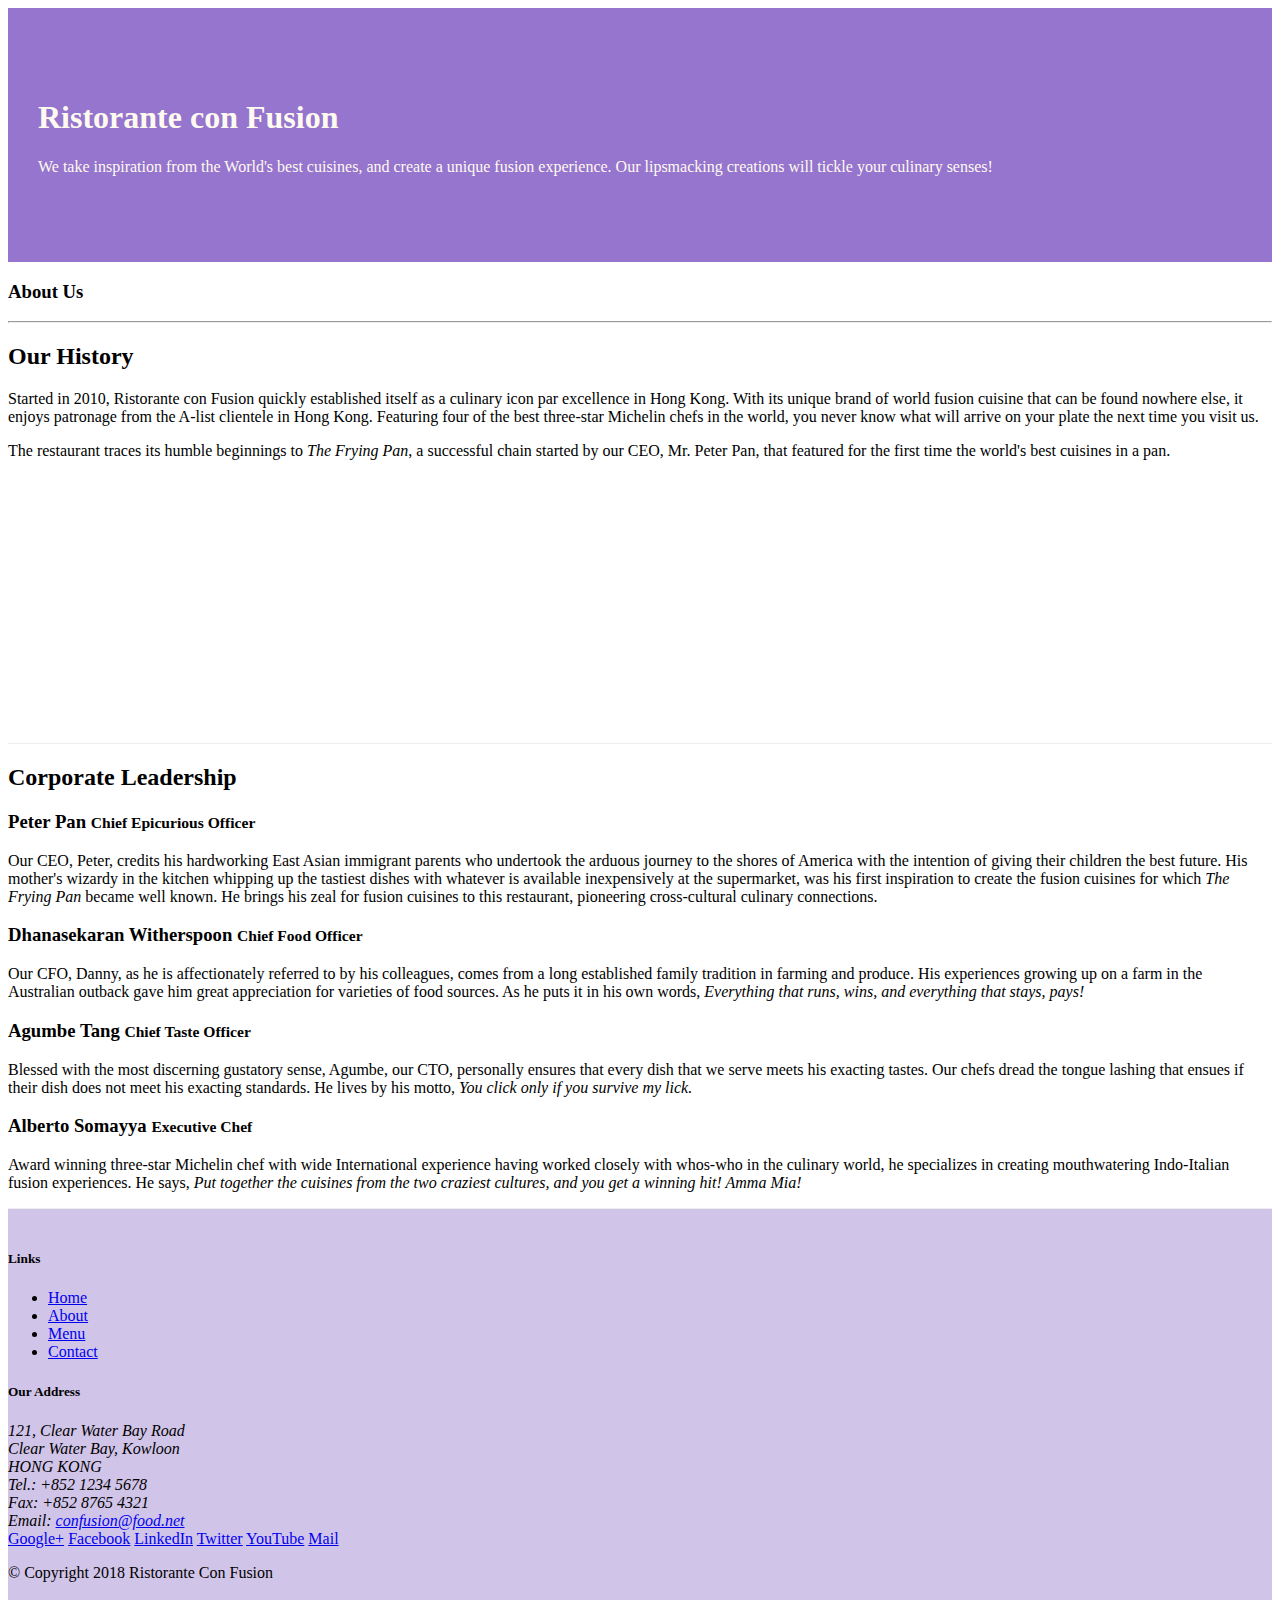
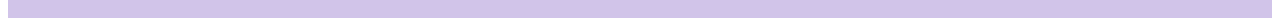
==== aboutus.html @ 8e560678 "week 1 homework finished" ====
<!DOCTYPE html>
<html lang="en">

<head>
     <!-- Required meta tags always come first -->
     <meta charset="utf-8">
     <meta name="viewport" content="width=device-width, initial-scale=1, shrink-to-fit=no">
     <meta http-equiv="x-ua-compatible" content="ie=edge">
 
     <!-- Bootstrap CSS -->
     <link rel="stylesheet" href="node_modules/bootstrap/dist/css/bootstrap.min.css">
     <link rel="stylesheet" href="css/styles.css">

    <title>Ristorante Con Fusion: About Us</title>

</head>

<body>

    <header class="jumbotron">
        <div class="container">
            <div class="row row-header">
                <div class="col-12 col-sm-6">
                    <h1>Ristorante con Fusion</h1>
                    <p>We take inspiration from the World's best cuisines, and create a unique fusion experience. Our lipsmacking creations will tickle your culinary senses!</p>
                </div>
                <div class="col-12 col-sm">
                </div>
            </div>
        </div>
    </header>

    <div class="container">
        <div class="row">
            <div class="col-12 ">
               <h3>About Us</h3>
               <hr>
            </div>
        </div>

        <div class = "row row-content">
            <div class="col-12 col-sm-6 ">
                <h2>Our History</h2>
                <p>Started in 2010, Ristorante con Fusion quickly established itself as a culinary icon par excellence in Hong Kong. With its unique brand of world fusion cuisine that can be found nowhere else, it enjoys patronage from the A-list clientele in Hong Kong.  Featuring four of the best three-star Michelin chefs in the world, you never know what will arrive on your plate the next time you visit us.</p>
                <p>The restaurant traces its humble beginnings to <em>The Frying Pan</em>, a successful chain started by our CEO, Mr. Peter Pan, that featured for the first time the world's best cuisines in a pan.</p>
            </div>
            <div>
            </div>
        </div>


        <div class="row row-content">
            <div class="col-12">
                <h2>Corporate Leadership</h2>
                <h3>Peter Pan <small>Chief Epicurious Officer</small></h3>
                <p class ="d-none d-sm-block">Our CEO, Peter, credits his hardworking East Asian immigrant parents who undertook the arduous journey to the shores of America with the intention of giving their children the best future. His mother's wizardy in the kitchen whipping up the tastiest dishes with whatever is available inexpensively at the supermarket, was his first inspiration to create the fusion cuisines for which <em>The Frying Pan</em> became well known. He brings his zeal for fusion cuisines to this restaurant, pioneering cross-cultural culinary connections.</p>
                <h3>Dhanasekaran Witherspoon <small>Chief Food Officer</small></h3>
                <p class="d-none d-sm-block">Our CFO, Danny, as he is affectionately referred to by his colleagues, comes from a long established family tradition in farming and produce. His experiences growing up on a farm in the Australian outback gave him great appreciation for varieties of food sources. As he puts it in his own words, <em>Everything that runs, wins, and everything that stays, pays!</em></p>
                <h3>Agumbe Tang <small>Chief Taste Officer</small></h3>
                <p class="d-none d-sm-block">Blessed with the most discerning gustatory sense, Agumbe, our CTO, personally ensures that every dish that we serve meets his exacting tastes. Our chefs dread the tongue lashing that ensues if their dish does not meet his exacting standards. He lives by his motto, <em>You click only if you survive my lick.</em></p>
                <h3>Alberto Somayya <small>Executive Chef</small></h3>
                <p class="d-none d-sm-block">Award winning three-star Michelin chef with wide International experience having worked closely with whos-who in the culinary world, he specializes in creating mouthwatering Indo-Italian fusion experiences. He says, <em>Put together the cuisines from the two craziest cultures, and you get a winning hit! Amma Mia!</em></p>
            </div>
       </div>

    </div>

    <footer class="footer">
        <div class="container">
            <div class="row">             
                <div class="col-4 offset-1 col-sm-2">
                    <h5>Links</h5>
                    <ul class="list-unstyled">
                        <li><a href="#">Home</a></li>
                        <li><a href="#">About</a></li>
                        <li><a href="#">Menu</a></li>
                        <li><a href="#">Contact</a></li>
                    </ul>
                </div>
                <div class="col-7 col-sm-5">
                    <h5>Our Address</h5>
                    <address>
		              121, Clear Water Bay Road<br>
		              Clear Water Bay, Kowloon<br>
		              HONG KONG<br>
		              Tel.: +852 1234 5678<br>
		              Fax: +852 8765 4321<br>
		              Email: <a href="mailto:confusion@food.net">confusion@food.net</a>
		           </address>
                </div>
                <div class="col-12 col-sm-4 align-self-center">
                    <div class="text-center">
                        <a href="http://google.com/+">Google+</a>
                        <a href="http://www.facebook.com/profile.php?id=">Facebook</a>
                        <a href="http://www.linkedin.com/in/">LinkedIn</a>
                        <a href="http://twitter.com/">Twitter</a>
                        <a href="http://youtube.com/">YouTube</a>
                        <a href="mailto:">Mail</a>
                    </div>
                </div>
           </div>
           <div class="row justify-content-center">             
                <div class="col-auto">
                    <p>© Copyright 2018 Ristorante Con Fusion</p>
                </div>
           </div>
        </div>
    </footer>

 <script src="node_modules/jquery/dist/jquery.slim.min.js"></script>
<script src="node_modules/popper.js/dist/umd/popper.min.js"></script>
<script src="node_modules/bootstrap/dist/js/bootstrap.min.js"></script>
    
</body>

</html>
---- css/styles.css ----
.row-header{
    margin:0px auto;
    padding: 0px auto;
}

.row-content {
    margin: 0px auto;
    padding: 50p 0px 50px 0px;
    border-bottom: 1px ridge;
    min-height: 400px;
}

.footer {
    background-color: #D1C4E9;
    margin:0px auto;
    padding:20px 0px 20px 0px;
}

.jumbotron{
    padding: 70px 30px 70px 30px;
    margin: 0px auto;
    background:#9575CD;
    color: floralwhite;
}

.address {
    font-size: 80%;
    margin:0px;
    color: #0f0f0f;
}
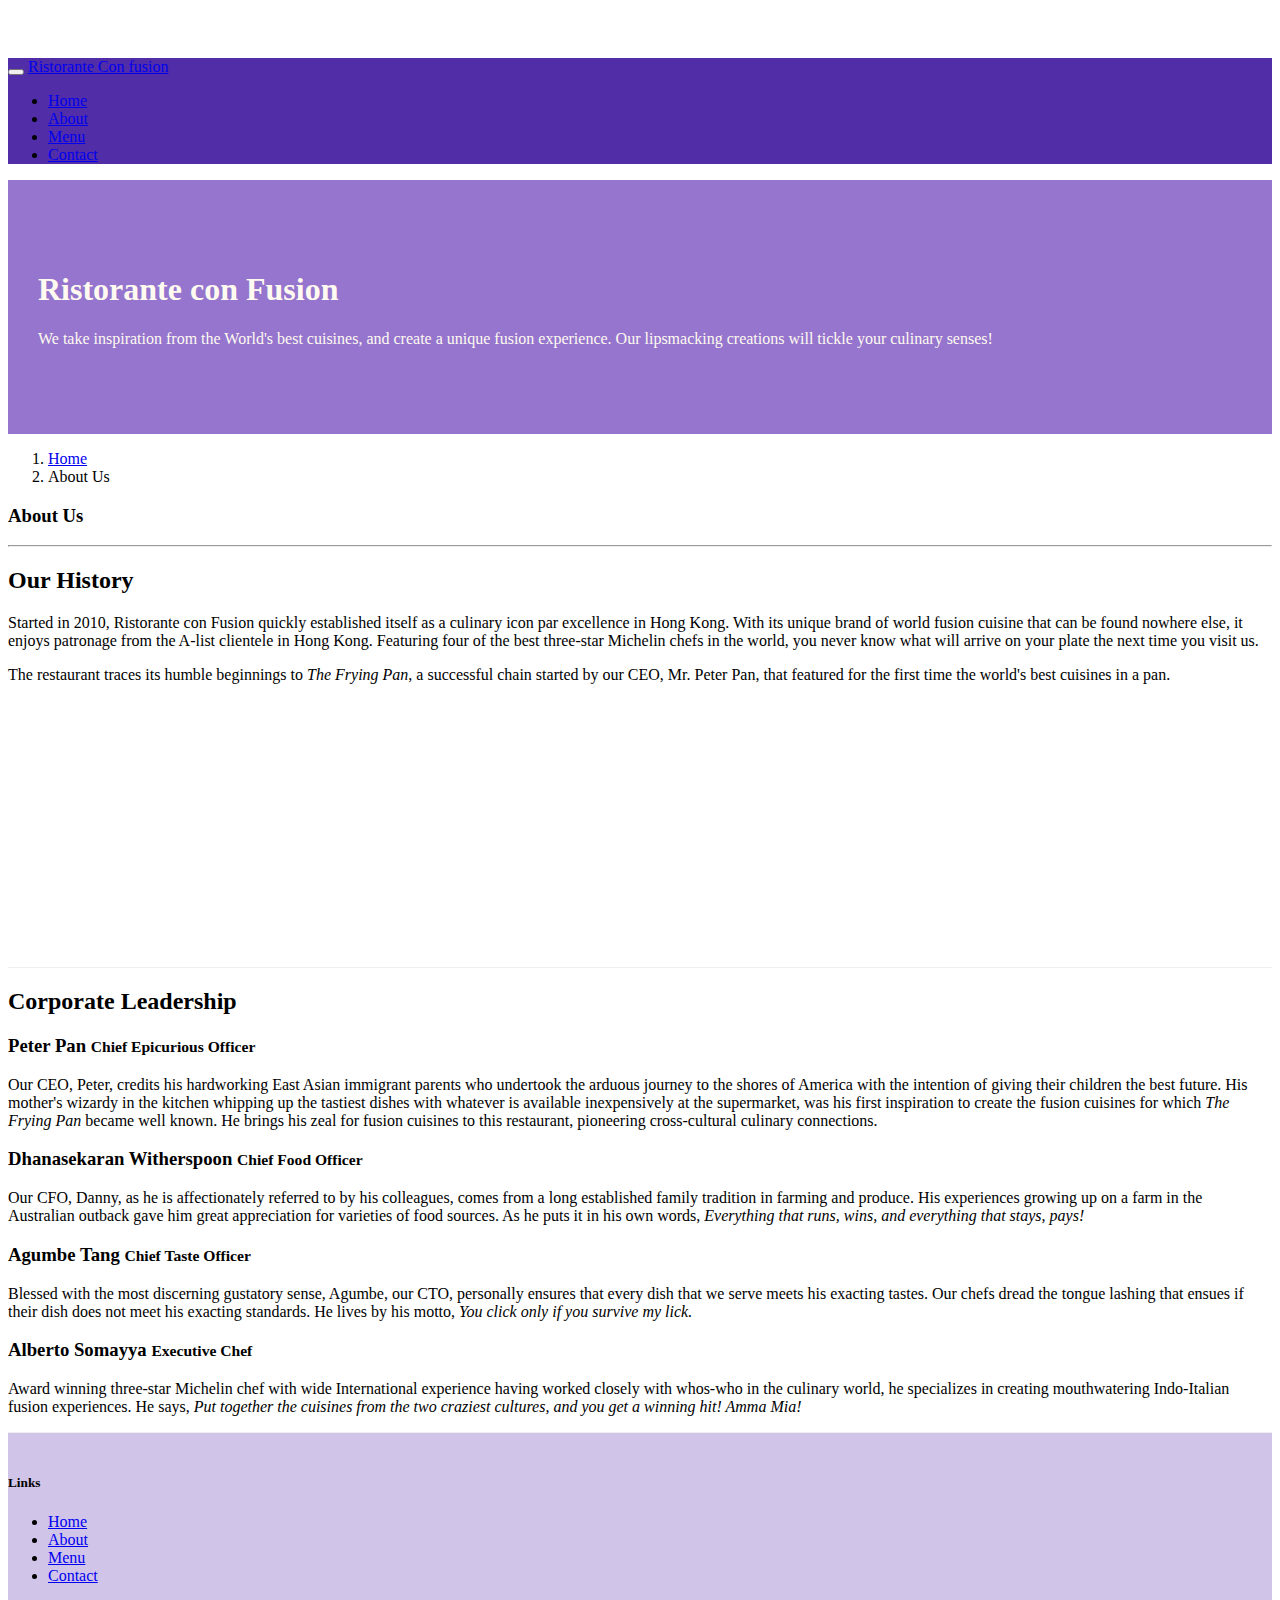
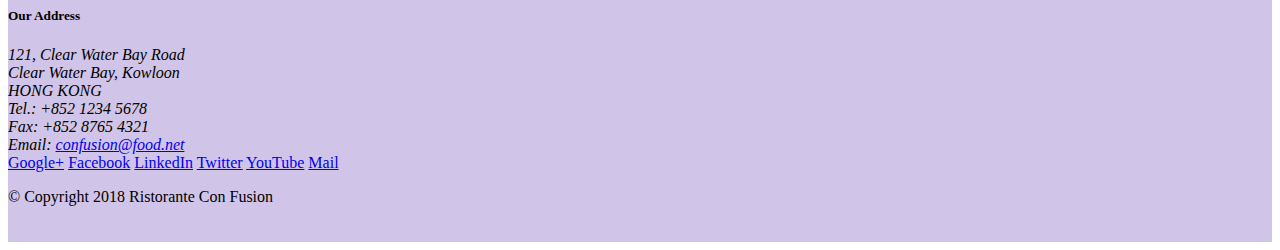
==== commit bfada836: "NavBar and breadcrums example" ====
--- a/aboutus.html
+++ b/aboutus.html
@@ -2,14 +2,14 @@
 <html lang="en">
 
 <head>
-     <!-- Required meta tags always come first -->
-     <meta charset="utf-8">
-     <meta name="viewport" content="width=device-width, initial-scale=1, shrink-to-fit=no">
-     <meta http-equiv="x-ua-compatible" content="ie=edge">
- 
-     <!-- Bootstrap CSS -->
-     <link rel="stylesheet" href="node_modules/bootstrap/dist/css/bootstrap.min.css">
-     <link rel="stylesheet" href="css/styles.css">
+    <!-- Required meta tags always come first -->
+    <meta charset="utf-8">
+    <meta name="viewport" content="width=device-width, initial-scale=1, shrink-to-fit=no">
+    <meta http-equiv="x-ua-compatible" content="ie=edge">
+
+    <!-- Bootstrap CSS -->
+    <link rel="stylesheet" href="node_modules/bootstrap/dist/css/bootstrap.min.css">
+    <link rel="stylesheet" href="css/styles.css">
 
     <title>Ristorante Con Fusion: About Us</title>
 
@@ -17,12 +17,30 @@
 
 <body>
 
+    <nav class="navbar navbar-dark navbar-expand-sm fixed-top">
+        <div class="container">
+            <button class="navbar-toggler" type="button" data-toggle="collapse" data-target="#Navbar">
+                <span class="navbar-toggler-icon"></span>
+            </button>
+            <a class="navbar-brand mr-auto" href="#">Ristorante Con fusion</a>
+            <div class="collapse navbar-collapse" id="Navbar">
+                <ul class="navbar-nav mr-auto">
+                    <li class="nav-item"><a class="nav-link" href="./index.html">Home</a></li>
+                    <li class="nav-item active"><a class="nav-link" href="#">About</a></li>
+                    <li class="nav-item"><a class="nav-link" href="#">Menu</a></li>
+                    <li class="nav-item"><a class="nav-link" href="#">Contact</a></li>
+                </ul>
+            </div>
+        </div>
+    </nav>
+
     <header class="jumbotron">
         <div class="container">
             <div class="row row-header">
                 <div class="col-12 col-sm-6">
                     <h1>Ristorante con Fusion</h1>
-                    <p>We take inspiration from the World's best cuisines, and create a unique fusion experience. Our lipsmacking creations will tickle your culinary senses!</p>
+                    <p>We take inspiration from the World's best cuisines, and create a unique fusion experience. Our
+                        lipsmacking creations will tickle your culinary senses!</p>
                 </div>
                 <div class="col-12 col-sm">
                 </div>
@@ -32,17 +50,26 @@
 
     <div class="container">
         <div class="row">
+            <ol class="col-12 breadcrumb"> 
+                <li class="breadcrumb-item"><a href="./index.html">Home</a></li>
+                <li class="breadcrumb-item active">About Us</li>
+            </ol>
             <div class="col-12 ">
-               <h3>About Us</h3>
-               <hr>
+                <h3>About Us</h3>
+                <hr>
             </div>
         </div>
 
-        <div class = "row row-content">
+        <div class="row row-content">
             <div class="col-12 col-sm-6 ">
                 <h2>Our History</h2>
-                <p>Started in 2010, Ristorante con Fusion quickly established itself as a culinary icon par excellence in Hong Kong. With its unique brand of world fusion cuisine that can be found nowhere else, it enjoys patronage from the A-list clientele in Hong Kong.  Featuring four of the best three-star Michelin chefs in the world, you never know what will arrive on your plate the next time you visit us.</p>
-                <p>The restaurant traces its humble beginnings to <em>The Frying Pan</em>, a successful chain started by our CEO, Mr. Peter Pan, that featured for the first time the world's best cuisines in a pan.</p>
+                <p>Started in 2010, Ristorante con Fusion quickly established itself as a culinary icon par excellence
+                    in Hong Kong. With its unique brand of world fusion cuisine that can be found nowhere else, it
+                    enjoys patronage from the A-list clientele in Hong Kong. Featuring four of the best three-star
+                    Michelin chefs in the world, you never know what will arrive on your plate the next time you visit
+                    us.</p>
+                <p>The restaurant traces its humble beginnings to <em>The Frying Pan</em>, a successful chain started
+                    by our CEO, Mr. Peter Pan, that featured for the first time the world's best cuisines in a pan.</p>
             </div>
             <div>
             </div>
@@ -53,25 +80,39 @@
             <div class="col-12">
                 <h2>Corporate Leadership</h2>
                 <h3>Peter Pan <small>Chief Epicurious Officer</small></h3>
-                <p class ="d-none d-sm-block">Our CEO, Peter, credits his hardworking East Asian immigrant parents who undertook the arduous journey to the shores of America with the intention of giving their children the best future. His mother's wizardy in the kitchen whipping up the tastiest dishes with whatever is available inexpensively at the supermarket, was his first inspiration to create the fusion cuisines for which <em>The Frying Pan</em> became well known. He brings his zeal for fusion cuisines to this restaurant, pioneering cross-cultural culinary connections.</p>
+                <p class="d-none d-sm-block">Our CEO, Peter, credits his hardworking East Asian immigrant parents who
+                    undertook the arduous journey to the shores of America with the intention of giving their children
+                    the best future. His mother's wizardy in the kitchen whipping up the tastiest dishes with whatever
+                    is available inexpensively at the supermarket, was his first inspiration to create the fusion
+                    cuisines for which <em>The Frying Pan</em> became well known. He brings his zeal for fusion
+                    cuisines to this restaurant, pioneering cross-cultural culinary connections.</p>
                 <h3>Dhanasekaran Witherspoon <small>Chief Food Officer</small></h3>
-                <p class="d-none d-sm-block">Our CFO, Danny, as he is affectionately referred to by his colleagues, comes from a long established family tradition in farming and produce. His experiences growing up on a farm in the Australian outback gave him great appreciation for varieties of food sources. As he puts it in his own words, <em>Everything that runs, wins, and everything that stays, pays!</em></p>
+                <p class="d-none d-sm-block">Our CFO, Danny, as he is affectionately referred to by his colleagues,
+                    comes from a long established family tradition in farming and produce. His experiences growing up
+                    on a farm in the Australian outback gave him great appreciation for varieties of food sources. As
+                    he puts it in his own words, <em>Everything that runs, wins, and everything that stays, pays!</em></p>
                 <h3>Agumbe Tang <small>Chief Taste Officer</small></h3>
-                <p class="d-none d-sm-block">Blessed with the most discerning gustatory sense, Agumbe, our CTO, personally ensures that every dish that we serve meets his exacting tastes. Our chefs dread the tongue lashing that ensues if their dish does not meet his exacting standards. He lives by his motto, <em>You click only if you survive my lick.</em></p>
+                <p class="d-none d-sm-block">Blessed with the most discerning gustatory sense, Agumbe, our CTO,
+                    personally ensures that every dish that we serve meets his exacting tastes. Our chefs dread the
+                    tongue lashing that ensues if their dish does not meet his exacting standards. He lives by his
+                    motto, <em>You click only if you survive my lick.</em></p>
                 <h3>Alberto Somayya <small>Executive Chef</small></h3>
-                <p class="d-none d-sm-block">Award winning three-star Michelin chef with wide International experience having worked closely with whos-who in the culinary world, he specializes in creating mouthwatering Indo-Italian fusion experiences. He says, <em>Put together the cuisines from the two craziest cultures, and you get a winning hit! Amma Mia!</em></p>
+                <p class="d-none d-sm-block">Award winning three-star Michelin chef with wide International experience
+                    having worked closely with whos-who in the culinary world, he specializes in creating mouthwatering
+                    Indo-Italian fusion experiences. He says, <em>Put together the cuisines from the two craziest
+                        cultures, and you get a winning hit! Amma Mia!</em></p>
             </div>
-       </div>
+        </div>
 
     </div>
 
     <footer class="footer">
         <div class="container">
-            <div class="row">             
+            <div class="row">
                 <div class="col-4 offset-1 col-sm-2">
                     <h5>Links</h5>
                     <ul class="list-unstyled">
-                        <li><a href="#">Home</a></li>
+                        <li><a href="./index.html">Home</a></li>
                         <li><a href="#">About</a></li>
                         <li><a href="#">Menu</a></li>
                         <li><a href="#">Contact</a></li>
@@ -80,13 +121,13 @@
                 <div class="col-7 col-sm-5">
                     <h5>Our Address</h5>
                     <address>
-		              121, Clear Water Bay Road<br>
-		              Clear Water Bay, Kowloon<br>
-		              HONG KONG<br>
-		              Tel.: +852 1234 5678<br>
-		              Fax: +852 8765 4321<br>
-		              Email: <a href="mailto:confusion@food.net">confusion@food.net</a>
-		           </address>
+                        121, Clear Water Bay Road<br>
+                        Clear Water Bay, Kowloon<br>
+                        HONG KONG<br>
+                        Tel.: +852 1234 5678<br>
+                        Fax: +852 8765 4321<br>
+                        Email: <a href="mailto:confusion@food.net">confusion@food.net</a>
+                    </address>
                 </div>
                 <div class="col-12 col-sm-4 align-self-center">
                     <div class="text-center">
@@ -98,19 +139,19 @@
                         <a href="mailto:">Mail</a>
                     </div>
                 </div>
-           </div>
-           <div class="row justify-content-center">             
+            </div>
+            <div class="row justify-content-center">
                 <div class="col-auto">
                     <p>© Copyright 2018 Ristorante Con Fusion</p>
                 </div>
-           </div>
+            </div>
         </div>
     </footer>
 
- <script src="node_modules/jquery/dist/jquery.slim.min.js"></script>
-<script src="node_modules/popper.js/dist/umd/popper.min.js"></script>
-<script src="node_modules/bootstrap/dist/js/bootstrap.min.js"></script>
-    
+    <script src="node_modules/jquery/dist/jquery.slim.min.js"></script>
+    <script src="node_modules/popper.js/dist/umd/popper.min.js"></script>
+    <script src="node_modules/bootstrap/dist/js/bootstrap.min.js"></script>
+
 </body>
 
-</html>
+</html>--- a/css/styles.css
+++ b/css/styles.css
@@ -27,4 +27,13 @@
     font-size: 80%;
     margin:0px;
     color: #0f0f0f;
+}
+
+body {
+    padding: 50px 0px 0px 0px;
+    z-index: 0;
+}
+
+.navbar-dark {
+    background-color:#512DA8;
 }